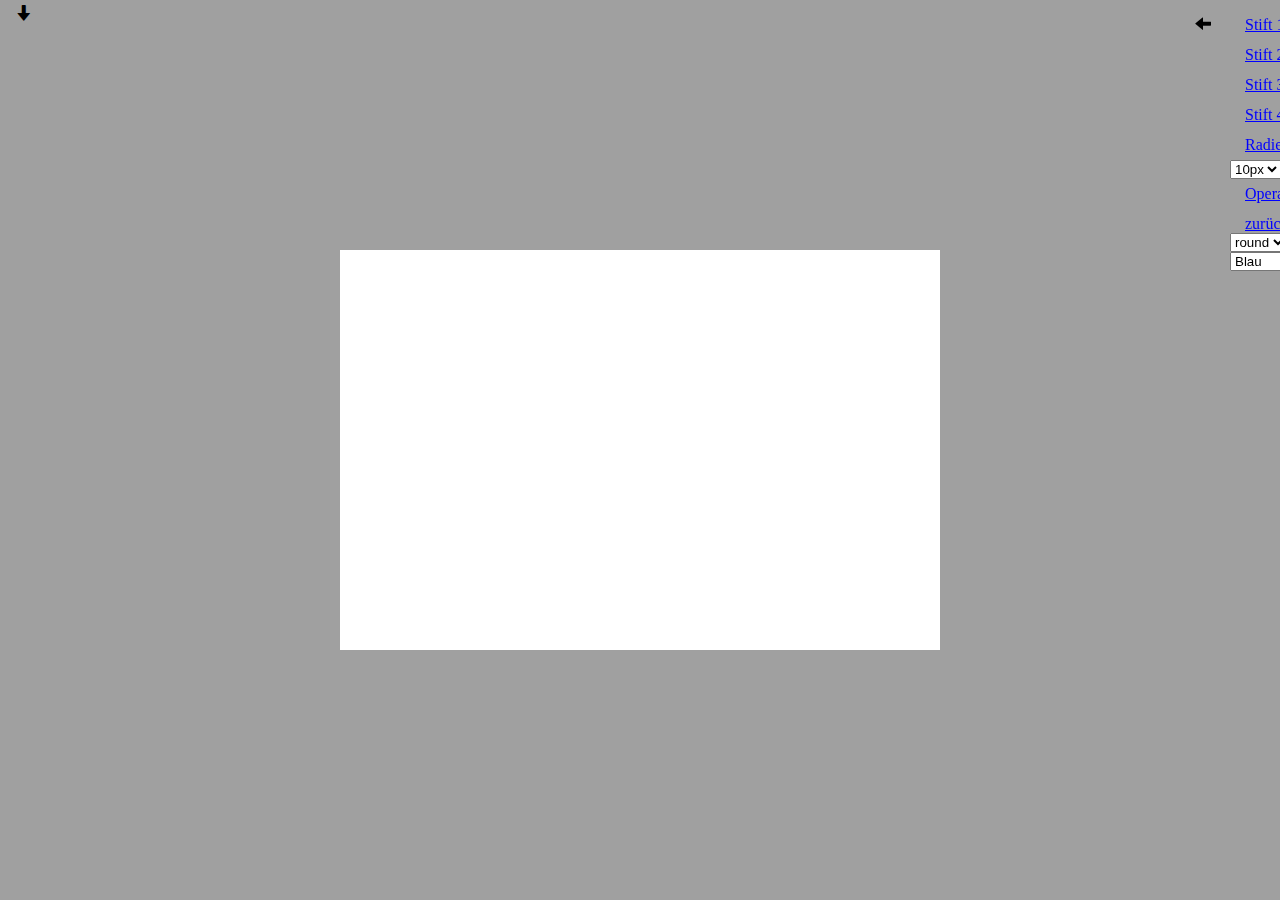
==== index.html @ 70b41261 "First Commit" ====
<!DOCTYPE html>
<html lang="en">
<head>
	<meta charset="UTF-8">
	<title>netPaint</title>
	<link rel="stylesheet" href="css/style.css">
	<link rel="stylesheet" href="css/font.css">
</head>
<body>
	<div class="canvasWrapper">
		<canvas id="canvas">Canvas wird nicht unterstützt</canvas>
	</div>

	<div class="drawOperations" id="drawOperationsMenu">
		<div class="floating openCloseMenu" id="#">
			<a href="#" class="iconLine" id="openDrawOperations"><span class="glyphicon glyphicon-arrow-left"></span></a>
			<a href="#" class="iconLine" id="closeDrawOperations"><span class="glyphicon glyphicon-arrow-right"></span></a>
		</div>
		<div class="floating paintOptions">
			<ul class="pen">
				<li><a href="#">Stift 1</a></li>
				<li><a href="#">Stift 2</a></li>
				<li><a href="#">Stift 3</a></li>
				<li><a href="#">Stift 4</a></li>
				<li><a href="#">Radierer</a></li>
			</ul>
			<select class="penOptions" name="strokeWidth">
				<option value="10">10px</option>
				<option value="15">15px</option>
				<option value="20">20px</option>
				<option value="30">30px</option>
			</select>
			<a href="#" id="revert">Operation zurück</a>
			<select name="lineJoin">
				<option value="" selected>round</option>
				<option value="">eckig</option>
				<option value="">eckig</option>
			</select>
			<select name="color" id="colorPicker">
				<option value="blue">Blau</option>
				<option value="green">Grün</option>
				<option value="yellow">Gelb</option>
				<option value="black">Schwarz</option>
				<option value="ping">Pink</option>
			</select>
		</div>
	</div>

	<div class="mainOptionsWrapper" id="mainOptionsWrapper">
		<div class="mainOptionsMenu">
			<a href="#newCanvas">Neu</a>
			<a href="">Speichern</a>
			<a href="#newGroup">Gruppe erstellen</a>

			
			<label for="groupSelection">Gruppe auswählen</label>
			<select id="groupSelection">
				<option></option>
				<option>Gruppe 1</option>
				<option>Gruppe 2</option>
				<option>Gruppe 3</option>
				<option>Gruppe 4</option>
				<option>Gruppe 5</option>
			</select>
		</div>

		<div class="openMainOptions">
			<a href="#" class="iconLine" id="openMainOptions"><span class="glyphicon glyphicon-arrow-down"></span></a>
			<a href="#" class="iconLine" id="closeMainOptions"><span class="glyphicon glyphicon-arrow-up"></span></a>
		</div>
	</div>
	
	<div id="newCanvas" class="lightboxWrapper">
		<div class="lightboxContent">
			<h1>Neue Zeichnung</h1>
			<form id="formCreateCanvas">
				<input type="text" value="New Canvas" required placeholder="Name" id="canvasName" name="name">
				<input type="text" value="200" required placeholder="Breite in Pixel (Max 1200)" id="canvasWidth" name="width">
				<input type="text" value="200" placeholder="Höhe  in Pixel (Max 1200)" id="canvasHeight" name="height">
				<input type="file">Bild hochladen</input>
				<button >Absenden</button>
				<a href="#">Erstellen</a>
				<a href="#closeLightBox">Schließen</a>
			</form>
		</div>
	</div>

	<div id="newGroup" class="lightboxWrapper">
		<div class="lightboxContent">
			<h1>Neue Gruppe</h1>
			<form id="formCreateGroup">
				<input type="text" placeholder="Gruppen Name" id="groupName">
				<div class="row">
					<a href="#">Erstellen</a>
				</div>
				<div class="row">
					<a href="#closeLightBox">Schließen</a>
				<div>
			</form>
		</div>
	</div>

	<a id="closeLightbox" href="#closeLightbox"></a>
	<script src="js/interaction.js"></script>
	<script src="js/canvas.js"></script>
	<script src="js/pen.js"></script>
	<script src="js/helpFunctions.js"></script>
	<script src="js/communication.js"></script>
	
	<script src="js/init.js"></script>
</body>
</html>
---- css/style.css ----
/**
 * Reset CSS
 * Um unterschiedliche Darstellungen zu vermeiden
 */
* {
	margin: 0;
	padding: 0;
}

/**
 * apply a natural box layout model to all elements, but allowing components to change 
 */
html {
  box-sizing: border-box;
}
*, *:before, *:after {
  box-sizing: inherit;
}

body {
	background: #a0a0a0;
}

canvas {
	background:white;
}

ul > li {
	list-style: none;
}

a.iconLine, a.iconLine:visited {
	color: black;
}

/**
 * Options Menu
 */
.mainOptionsWrapper.visible #closeMainOptions{
	display: block;
}
.mainOptionsWrapper.visible #openMainOptions{
	display: none;
}
.mainOptionsWrapper #closeMainOptions{
	display: none;
}
.mainOptionsWrapper #openMainOptions{
	display: block;
}
.mainOptionsWrapper.visible {
		
}
.mainOptionsWrapper {
	position: fixed;
	top:0;
	left: 0;
		

}

.mainOptionsWrapper.visible .mainOptionsMenu {
	display: block;
}
.mainOptionsWrapper .mainOptionsMenu {
	display: none;
}
	


/**
 * Draw Operations Menu
 */
.drawOperations {
	position: fixed;
	right: 0;
	top:10px;
	width: 150px;
	margin-right: -50px;
}
.drawOperations.visible {
	margin-right: 0;
	-webkit-animation: margin 1;
	-o-animation: margin 1;
	animation: margin 1;
}

.openCloseMenu {
	width:50px;
}
.paintOptions {
	width: 100px
}
.drawOperations #closeDrawOperations{
	display: none;
}
.drawOperations #openDrawOperations{
	display: block;
}
.drawOperations.visible #openDrawOperations{
	display:none;
}
.drawOperations.visible #closeDrawOperations{
	display: block;
}


/**
 * Some helping Classes
 */
.floating {
	float: left;
}
.clearAfter:after {
	content: ".";
    clear: both;
    display: block;
    visibility: hidden;
    height: 0px;
}


/**
 * Canvas
 */
canvas {
	display: block;
	margin: 0 auto;
}

/**
 * Link Default Style
 */
button {
}
a, a:visited {
	display: inline-block;
	height: 30px;
	color:blue;
	line-height: 30px;
	padding: 0 15px;
	background: #a0a0a0;
}
a:hover {
	
}


/**
 * Click Events
 */
#newGroup:target {
	display:block;
}
#newCanvas:target {
	display:block;
}


/**
 * Lightbox Klassen
 */
.lightboxWrapper {
	display: none;
	position: absolute;
	top: 0;
	bottom: 0;
	height: 100vh;
	width: 100%;

	background-color: rgba(0, 0, 0, 0.7);
}
.lightboxWrapper .lightboxContent {
	position: fixed;
	top: 50%;
	left: 50%;
	height: 400px;
	width: 400px;
	margin-top: -200px;
	margin-left: -200px;
	padding: 20px;

	background: white;
}
#closeLightbox {
	display: none;
}
---- css/font.css ----
@font-face {
  font-family: 'Glyphicons Halflings';
  src: url('../fonts/glyphicons-halflings-regular.eot');
  src: url('../fonts/glyphicons-halflings-regular.eot?#iefix') format('embedded-opentype'), url('../fonts/glyphicons-halflings-regular.woff2') format('woff2'), url('../fonts/glyphicons-halflings-regular.woff') format('woff'), url('../fonts/glyphicons-halflings-regular.ttf') format('truetype'), url('../fonts/glyphicons-halflings-regular.svg#glyphicons_halflingsregular') format('svg');
}
.glyphicon {
  position: relative;
  top: 1px;
  display: inline-block;
  font-family: 'Glyphicons Halflings';
  font-style: normal;
  font-weight: normal;
  line-height: 1;
  -webkit-font-smoothing: antialiased;
  -moz-osx-font-smoothing: grayscale;
}
.glyphicon-asterisk:before {
  content: "\2a";
}
.glyphicon-plus:before {
  content: "\2b";
}
.glyphicon-euro:before,
.glyphicon-eur:before {
  content: "\20ac";
}
.glyphicon-minus:before {
  content: "\2212";
}
.glyphicon-cloud:before {
  content: "\2601";
}
.glyphicon-envelope:before {
  content: "\2709";
}
.glyphicon-pencil:before {
  content: "\270f";
}
.glyphicon-glass:before {
  content: "\e001";
}
.glyphicon-music:before {
  content: "\e002";
}
.glyphicon-search:before {
  content: "\e003";
}
.glyphicon-heart:before {
  content: "\e005";
}
.glyphicon-star:before {
  content: "\e006";
}
.glyphicon-star-empty:before {
  content: "\e007";
}
.glyphicon-user:before {
  content: "\e008";
}
.glyphicon-film:before {
  content: "\e009";
}
.glyphicon-th-large:before {
  content: "\e010";
}
.glyphicon-th:before {
  content: "\e011";
}
.glyphicon-th-list:before {
  content: "\e012";
}
.glyphicon-ok:before {
  content: "\e013";
}
.glyphicon-remove:before {
  content: "\e014";
}
.glyphicon-zoom-in:before {
  content: "\e015";
}
.glyphicon-zoom-out:before {
  content: "\e016";
}
.glyphicon-off:before {
  content: "\e017";
}
.glyphicon-signal:before {
  content: "\e018";
}
.glyphicon-cog:before {
  content: "\e019";
}
.glyphicon-trash:before {
  content: "\e020";
}
.glyphicon-home:before {
  content: "\e021";
}
.glyphicon-file:before {
  content: "\e022";
}
.glyphicon-time:before {
  content: "\e023";
}
.glyphicon-road:before {
  content: "\e024";
}
.glyphicon-download-alt:before {
  content: "\e025";
}
.glyphicon-download:before {
  content: "\e026";
}
.glyphicon-upload:before {
  content: "\e027";
}
.glyphicon-inbox:before {
  content: "\e028";
}
.glyphicon-play-circle:before {
  content: "\e029";
}
.glyphicon-repeat:before {
  content: "\e030";
}
.glyphicon-refresh:before {
  content: "\e031";
}
.glyphicon-list-alt:before {
  content: "\e032";
}
.glyphicon-lock:before {
  content: "\e033";
}
.glyphicon-flag:before {
  content: "\e034";
}
.glyphicon-headphones:before {
  content: "\e035";
}
.glyphicon-volume-off:before {
  content: "\e036";
}
.glyphicon-volume-down:before {
  content: "\e037";
}
.glyphicon-volume-up:before {
  content: "\e038";
}
.glyphicon-qrcode:before {
  content: "\e039";
}
.glyphicon-barcode:before {
  content: "\e040";
}
.glyphicon-tag:before {
  content: "\e041";
}
.glyphicon-tags:before {
  content: "\e042";
}
.glyphicon-book:before {
  content: "\e043";
}
.glyphicon-bookmark:before {
  content: "\e044";
}
.glyphicon-print:before {
  content: "\e045";
}
.glyphicon-camera:before {
  content: "\e046";
}
.glyphicon-font:before {
  content: "\e047";
}
.glyphicon-bold:before {
  content: "\e048";
}
.glyphicon-italic:before {
  content: "\e049";
}
.glyphicon-text-height:before {
  content: "\e050";
}
.glyphicon-text-width:before {
  content: "\e051";
}
.glyphicon-align-left:before {
  content: "\e052";
}
.glyphicon-align-center:before {
  content: "\e053";
}
.glyphicon-align-right:before {
  content: "\e054";
}
.glyphicon-align-justify:before {
  content: "\e055";
}
.glyphicon-list:before {
  content: "\e056";
}
.glyphicon-indent-left:before {
  content: "\e057";
}
.glyphicon-indent-right:before {
  content: "\e058";
}
.glyphicon-facetime-video:before {
  content: "\e059";
}
.glyphicon-picture:before {
  content: "\e060";
}
.glyphicon-map-marker:before {
  content: "\e062";
}
.glyphicon-adjust:before {
  content: "\e063";
}
.glyphicon-tint:before {
  content: "\e064";
}
.glyphicon-edit:before {
  content: "\e065";
}
.glyphicon-share:before {
  content: "\e066";
}
.glyphicon-check:before {
  content: "\e067";
}
.glyphicon-move:before {
  content: "\e068";
}
.glyphicon-step-backward:before {
  content: "\e069";
}
.glyphicon-fast-backward:before {
  content: "\e070";
}
.glyphicon-backward:before {
  content: "\e071";
}
.glyphicon-play:before {
  content: "\e072";
}
.glyphicon-pause:before {
  content: "\e073";
}
.glyphicon-stop:before {
  content: "\e074";
}
.glyphicon-forward:before {
  content: "\e075";
}
.glyphicon-fast-forward:before {
  content: "\e076";
}
.glyphicon-step-forward:before {
  content: "\e077";
}
.glyphicon-eject:before {
  content: "\e078";
}
.glyphicon-chevron-left:before {
  content: "\e079";
}
.glyphicon-chevron-right:before {
  content: "\e080";
}
.glyphicon-plus-sign:before {
  content: "\e081";
}
.glyphicon-minus-sign:before {
  content: "\e082";
}
.glyphicon-remove-sign:before {
  content: "\e083";
}
.glyphicon-ok-sign:before {
  content: "\e084";
}
.glyphicon-question-sign:before {
  content: "\e085";
}
.glyphicon-info-sign:before {
  content: "\e086";
}
.glyphicon-screenshot:before {
  content: "\e087";
}
.glyphicon-remove-circle:before {
  content: "\e088";
}
.glyphicon-ok-circle:before {
  content: "\e089";
}
.glyphicon-ban-circle:before {
  content: "\e090";
}
.glyphicon-arrow-left:before {
  content: "\e091";
}
.glyphicon-arrow-right:before {
  content: "\e092";
}
.glyphicon-arrow-up:before {
  content: "\e093";
}
.glyphicon-arrow-down:before {
  content: "\e094";
}
.glyphicon-share-alt:before {
  content: "\e095";
}
.glyphicon-resize-full:before {
  content: "\e096";
}
.glyphicon-resize-small:before {
  content: "\e097";
}
.glyphicon-exclamation-sign:before {
  content: "\e101";
}
.glyphicon-gift:before {
  content: "\e102";
}
.glyphicon-leaf:before {
  content: "\e103";
}
.glyphicon-fire:before {
  content: "\e104";
}
.glyphicon-eye-open:before {
  content: "\e105";
}
.glyphicon-eye-close:before {
  content: "\e106";
}
.glyphicon-warning-sign:before {
  content: "\e107";
}
.glyphicon-plane:before {
  content: "\e108";
}
.glyphicon-calendar:before {
  content: "\e109";
}
.glyphicon-random:before {
  content: "\e110";
}
.glyphicon-comment:before {
  content: "\e111";
}
.glyphicon-magnet:before {
  content: "\e112";
}
.glyphicon-chevron-up:before {
  content: "\e113";
}
.glyphicon-chevron-down:before {
  content: "\e114";
}
.glyphicon-retweet:before {
  content: "\e115";
}
.glyphicon-shopping-cart:before {
  content: "\e116";
}
.glyphicon-folder-close:before {
  content: "\e117";
}
.glyphicon-folder-open:before {
  content: "\e118";
}
.glyphicon-resize-vertical:before {
  content: "\e119";
}
.glyphicon-resize-horizontal:before {
  content: "\e120";
}
.glyphicon-hdd:before {
  content: "\e121";
}
.glyphicon-bullhorn:before {
  content: "\e122";
}
.glyphicon-bell:before {
  content: "\e123";
}
.glyphicon-certificate:before {
  content: "\e124";
}
.glyphicon-thumbs-up:before {
  content: "\e125";
}
.glyphicon-thumbs-down:before {
  content: "\e126";
}
.glyphicon-hand-right:before {
  content: "\e127";
}
.glyphicon-hand-left:before {
  content: "\e128";
}
.glyphicon-hand-up:before {
  content: "\e129";
}
.glyphicon-hand-down:before {
  content: "\e130";
}
.glyphicon-circle-arrow-right:before {
  content: "\e131";
}
.glyphicon-circle-arrow-left:before {
  content: "\e132";
}
.glyphicon-circle-arrow-up:before {
  content: "\e133";
}
.glyphicon-circle-arrow-down:before {
  content: "\e134";
}
.glyphicon-globe:before {
  content: "\e135";
}
.glyphicon-wrench:before {
  content: "\e136";
}
.glyphicon-tasks:before {
  content: "\e137";
}
.glyphicon-filter:before {
  content: "\e138";
}
.glyphicon-briefcase:before {
  content: "\e139";
}
.glyphicon-fullscreen:before {
  content: "\e140";
}
.glyphicon-dashboard:before {
  content: "\e141";
}
.glyphicon-paperclip:before {
  content: "\e142";
}
.glyphicon-heart-empty:before {
  content: "\e143";
}
.glyphicon-link:before {
  content: "\e144";
}
.glyphicon-phone:before {
  content: "\e145";
}
.glyphicon-pushpin:before {
  content: "\e146";
}
.glyphicon-usd:before {
  content: "\e148";
}
.glyphicon-gbp:before {
  content: "\e149";
}
.glyphicon-sort:before {
  content: "\e150";
}
.glyphicon-sort-by-alphabet:before {
  content: "\e151";
}
.glyphicon-sort-by-alphabet-alt:before {
  content: "\e152";
}
.glyphicon-sort-by-order:before {
  content: "\e153";
}
.glyphicon-sort-by-order-alt:before {
  content: "\e154";
}
.glyphicon-sort-by-attributes:before {
  content: "\e155";
}
.glyphicon-sort-by-attributes-alt:before {
  content: "\e156";
}
.glyphicon-unchecked:before {
  content: "\e157";
}
.glyphicon-expand:before {
  content: "\e158";
}
.glyphicon-collapse-down:before {
  content: "\e159";
}
.glyphicon-collapse-up:before {
  content: "\e160";
}
.glyphicon-log-in:before {
  content: "\e161";
}
.glyphicon-flash:before {
  content: "\e162";
}
.glyphicon-log-out:before {
  content: "\e163";
}
.glyphicon-new-window:before {
  content: "\e164";
}
.glyphicon-record:before {
  content: "\e165";
}
.glyphicon-save:before {
  content: "\e166";
}
.glyphicon-open:before {
  content: "\e167";
}
.glyphicon-saved:before {
  content: "\e168";
}
.glyphicon-import:before {
  content: "\e169";
}
.glyphicon-export:before {
  content: "\e170";
}
.glyphicon-send:before {
  content: "\e171";
}
.glyphicon-floppy-disk:before {
  content: "\e172";
}
.glyphicon-floppy-saved:before {
  content: "\e173";
}
.glyphicon-floppy-remove:before {
  content: "\e174";
}
.glyphicon-floppy-save:before {
  content: "\e175";
}
.glyphicon-floppy-open:before {
  content: "\e176";
}
.glyphicon-credit-card:before {
  content: "\e177";
}
.glyphicon-transfer:before {
  content: "\e178";
}
.glyphicon-cutlery:before {
  content: "\e179";
}
.glyphicon-header:before {
  content: "\e180";
}
.glyphicon-compressed:before {
  content: "\e181";
}
.glyphicon-earphone:before {
  content: "\e182";
}
.glyphicon-phone-alt:before {
  content: "\e183";
}
.glyphicon-tower:before {
  content: "\e184";
}
.glyphicon-stats:before {
  content: "\e185";
}
.glyphicon-sd-video:before {
  content: "\e186";
}
.glyphicon-hd-video:before {
  content: "\e187";
}
.glyphicon-subtitles:before {
  content: "\e188";
}
.glyphicon-sound-stereo:before {
  content: "\e189";
}
.glyphicon-sound-dolby:before {
  content: "\e190";
}
.glyphicon-sound-5-1:before {
  content: "\e191";
}
.glyphicon-sound-6-1:before {
  content: "\e192";
}
.glyphicon-sound-7-1:before {
  content: "\e193";
}
.glyphicon-copyright-mark:before {
  content: "\e194";
}
.glyphicon-registration-mark:before {
  content: "\e195";
}
.glyphicon-cloud-download:before {
  content: "\e197";
}
.glyphicon-cloud-upload:before {
  content: "\e198";
}
.glyphicon-tree-conifer:before {
  content: "\e199";
}
.glyphicon-tree-deciduous:before {
  content: "\e200";
}
.glyphicon-cd:before {
  content: "\e201";
}
.glyphicon-save-file:before {
  content: "\e202";
}
.glyphicon-open-file:before {
  content: "\e203";
}
.glyphicon-level-up:before {
  content: "\e204";
}
.glyphicon-copy:before {
  content: "\e205";
}
.glyphicon-paste:before {
  content: "\e206";
}
.glyphicon-alert:before {
  content: "\e209";
}
.glyphicon-equalizer:before {
  content: "\e210";
}
.glyphicon-king:before {
  content: "\e211";
}
.glyphicon-queen:before {
  content: "\e212";
}
.glyphicon-pawn:before {
  content: "\e213";
}
.glyphicon-bishop:before {
  content: "\e214";
}
.glyphicon-knight:before {
  content: "\e215";
}
.glyphicon-baby-formula:before {
  content: "\e216";
}
.glyphicon-tent:before {
  content: "\26fa";
}
.glyphicon-blackboard:before {
  content: "\e218";
}
.glyphicon-bed:before {
  content: "\e219";
}
.glyphicon-apple:before {
  content: "\f8ff";
}
.glyphicon-erase:before {
  content: "\e221";
}
.glyphicon-hourglass:before {
  content: "\231b";
}
.glyphicon-lamp:before {
  content: "\e223";
}
.glyphicon-duplicate:before {
  content: "\e224";
}
.glyphicon-piggy-bank:before {
  content: "\e225";
}
.glyphicon-scissors:before {
  content: "\e226";
}
.glyphicon-bitcoin:before {
  content: "\e227";
}
.glyphicon-btc:before {
  content: "\e227";
}
.glyphicon-xbt:before {
  content: "\e227";
}
.glyphicon-yen:before {
  content: "\00a5";
}
.glyphicon-jpy:before {
  content: "\00a5";
}
.glyphicon-ruble:before {
  content: "\20bd";
}
.glyphicon-rub:before {
  content: "\20bd";
}
.glyphicon-scale:before {
  content: "\e230";
}
.glyphicon-ice-lolly:before {
  content: "\e231";
}
.glyphicon-ice-lolly-tasted:before {
  content: "\e232";
}
.glyphicon-education:before {
  content: "\e233";
}
.glyphicon-option-horizontal:before {
  content: "\e234";
}
.glyphicon-option-vertical:before {
  content: "\e235";
}
.glyphicon-menu-hamburger:before {
  content: "\e236";
}
.glyphicon-modal-window:before {
  content: "\e237";
}
.glyphicon-oil:before {
  content: "\e238";
}
.glyphicon-grain:before {
  content: "\e239";
}
.glyphicon-sunglasses:before {
  content: "\e240";
}
.glyphicon-text-size:before {
  content: "\e241";
}
.glyphicon-text-color:before {
  content: "\e242";
}
.glyphicon-text-background:before {
  content: "\e243";
}
.glyphicon-object-align-top:before {
  content: "\e244";
}
.glyphicon-object-align-bottom:before {
  content: "\e245";
}
.glyphicon-object-align-horizontal:before {
  content: "\e246";
}
.glyphicon-object-align-left:before {
  content: "\e247";
}
.glyphicon-object-align-vertical:before {
  content: "\e248";
}
.glyphicon-object-align-right:before {
  content: "\e249";
}
.glyphicon-triangle-right:before {
  content: "\e250";
}
.glyphicon-triangle-left:before {
  content: "\e251";
}
.glyphicon-triangle-bottom:before {
  content: "\e252";
}
.glyphicon-triangle-top:before {
  content: "\e253";
}
.glyphicon-console:before {
  content: "\e254";
}
.glyphicon-superscript:before {
  content: "\e255";
}
.glyphicon-subscript:before {
  content: "\e256";
}
.glyphicon-menu-left:before {
  content: "\e257";
}
.glyphicon-menu-right:before {
  content: "\e258";
}
.glyphicon-menu-down:before {
  content: "\e259";
}
.glyphicon-menu-up:before {
  content: "\e260";
}
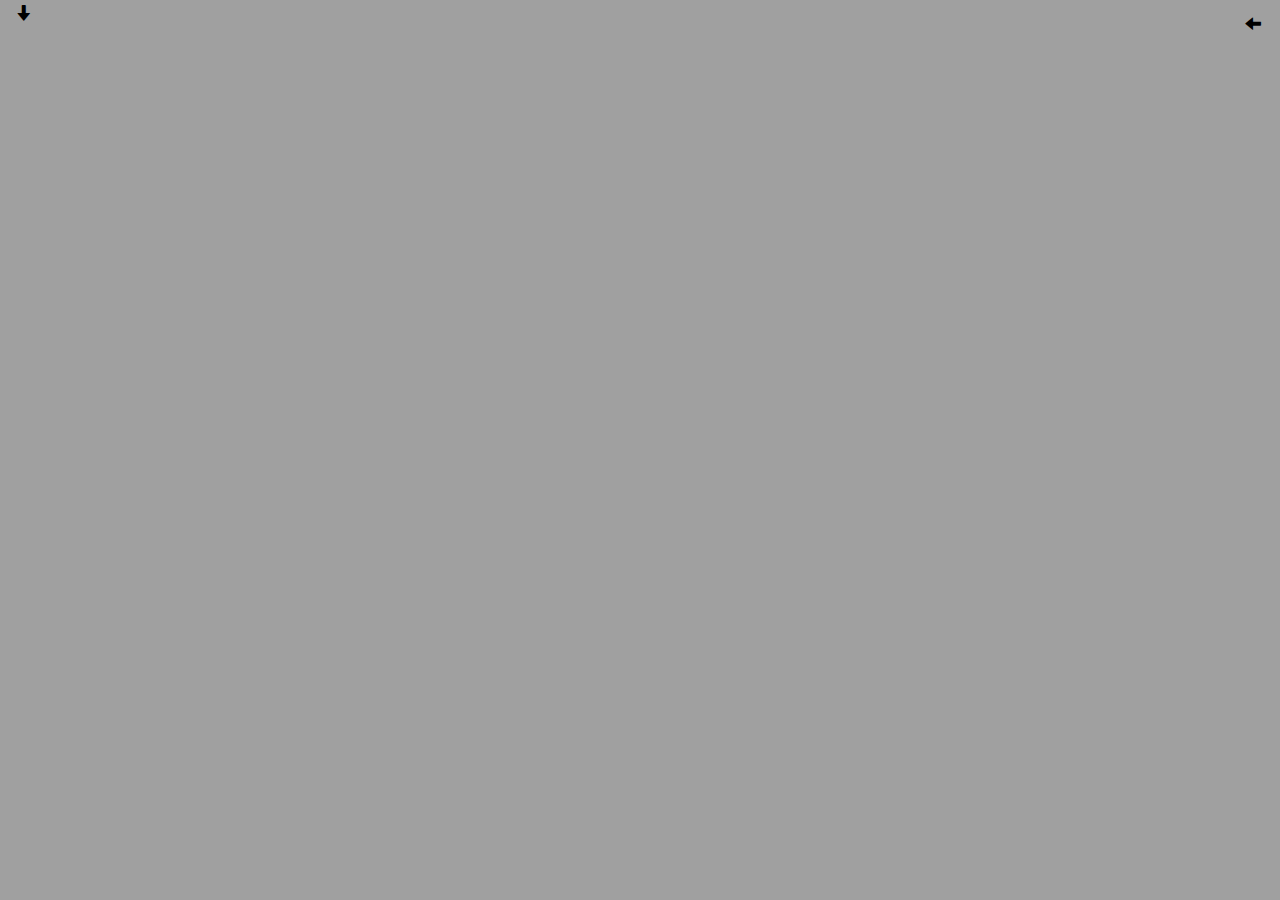
==== commit 455a8c69: "canvasDrawer ausgelagert" ====
--- a/index.html
+++ b/index.html
@@ -7,8 +7,8 @@
 	<link rel="stylesheet" href="css/font.css">
 </head>
 <body>
-	<div class="canvasWrapper">
-		<canvas id="canvas">Canvas wird nicht unterstützt</canvas>
+	<div id="canvasWrapper">
+		
 	</div>
 
 	<div class="drawOperations" id="drawOperationsMenu">
@@ -18,38 +18,37 @@
 		</div>
 		<div class="floating paintOptions">
 			<ul class="pen">
-				<li><a href="#">Stift 1</a></li>
-				<li><a href="#">Stift 2</a></li>
-				<li><a href="#">Stift 3</a></li>
-				<li><a href="#">Stift 4</a></li>
-				<li><a href="#">Radierer</a></li>
+				<li><a href="#" class="active" id="pen_1">Stift 1</a></li>
+				<li><a href="#" id="pen_2">Stift 2</a></li>
+				<li><a href="#" id="pen_3">Stift 3</a></li>
+				<li><a href="#" id="pen_4">Stift 4</a></li>
+				<li><a href="#" id="pen_5">Radierer</a></li>
 			</ul>
-			<select class="penOptions" name="strokeWidth">
+
+			<select class="penOptions" name="strokeWidth" id="widthPicker">
 				<option value="10">10px</option>
-				<option value="15">15px</option>
+				<option value="15" selected>15px</option>
 				<option value="20">20px</option>
 				<option value="30">30px</option>
 			</select>
+
 			<a href="#" id="revert">Operation zurück</a>
-			<select name="lineJoin">
-				<option value="" selected>round</option>
-				<option value="">eckig</option>
-				<option value="">eckig</option>
+
+			<select name="lineJoin" id="strokePicker">
+				<option value="round" selected>rund</option>
+				<option value="bevel">glatt</option>
+				<option value="miter">eckig</option>
 			</select>
-			<select name="color" id="colorPicker">
-				<option value="blue">Blau</option>
-				<option value="green">Grün</option>
-				<option value="yellow">Gelb</option>
-				<option value="black">Schwarz</option>
-				<option value="ping">Pink</option>
-			</select>
+
+			<input type="color" name="color" id="colorPicker">
+			</input>
 		</div>
 	</div>
 
 	<div class="mainOptionsWrapper" id="mainOptionsWrapper">
 		<div class="mainOptionsMenu">
 			<a href="#newCanvas">Neu</a>
-			<a href="">Speichern</a>
+			<a href="" id="save" target="_blank">Speichern</a>
 			<a href="#newGroup">Gruppe erstellen</a>
 
 			
@@ -74,12 +73,15 @@
 		<div class="lightboxContent">
 			<h1>Neue Zeichnung</h1>
 			<form id="formCreateCanvas">
+				<label for="canvasName">Name</label>
 				<input type="text" value="New Canvas" required placeholder="Name" id="canvasName" name="name">
-				<input type="text" value="200" required placeholder="Breite in Pixel (Max 1200)" id="canvasWidth" name="width">
-				<input type="text" value="200" placeholder="Höhe  in Pixel (Max 1200)" id="canvasHeight" name="height">
-				<input type="file">Bild hochladen</input>
-				<button >Absenden</button>
-				<a href="#">Erstellen</a>
+				<label for="canvasHeight">Breite Canvas</label>
+				<input type="text" value="" required placeholder="Breite in Pixel (Max 1200)" id="canvasWidth" name="width">
+				<label for="canvasHeight">Höhe Canvas</label>
+				<input type="text" value="" required placeholder="Höhe  in Pixel (Max 1200)" id="canvasHeight" name="height">
+				<label for="fileUpload">Bild hochladen</label>
+				<input type="file" id="fileUpload" name="backgroundImage"></input>
+				<button href="#" id="buttonCreate">Erstellen</button>
 				<a href="#closeLightBox">Schließen</a>
 			</form>
 		</div>
@@ -101,11 +103,15 @@
 	</div>
 
 	<a id="closeLightbox" href="#closeLightbox"></a>
-	<script src="js/interaction.js"></script>
-	<script src="js/canvas.js"></script>
-	<script src="js/pen.js"></script>
-	<script src="js/helpFunctions.js"></script>
-	<script src="js/communication.js"></script>
+
+	<script src="js/drawer/helpFunctions.js"></script>
+	<script src="js/drawer/communication.js"></script>
+
+	<script src="js/drawer/interaction.js"></script>
+	<script src="js/drawer/pen.js"></script>
+	<script src="js/drawer/canvas.js"></script>
+	<script src="js/drawer/drawer.js"></script>
+	
 	
 	<script src="js/init.js"></script>
 </body>
--- a/css/style.css
+++ b/css/style.css
@@ -20,9 +20,8 @@
 body {
 	background: #a0a0a0;
 }
-
-canvas {
-	background:white;
+input {
+	display: block;
 }
 
 ul > li {
@@ -75,8 +74,8 @@
 	position: fixed;
 	right: 0;
 	top:10px;
-	width: 150px;
-	margin-right: -50px;
+	width: 300px;
+	margin-right: -250px;
 }
 .drawOperations.visible {
 	margin-right: 0;
@@ -89,7 +88,7 @@
 	width:50px;
 }
 .paintOptions {
-	width: 100px
+	width: 250px
 }
 .drawOperations #closeDrawOperations{
 	display: none;
@@ -104,6 +103,10 @@
 	display: block;
 }
 
+
+.paintOptions .pen a.active{
+	font-weight: bold;
+}
 
 /**
  * Some helping Classes
@@ -126,6 +129,13 @@
 canvas {
 	display: block;
 	margin: 0 auto;
+}
+
+#canvasWrapper {
+	margin: 0 auto;
+}
+#canvasWrapper canvas:first-child{
+	background: white;
 }
 
 /**
@@ -182,6 +192,12 @@
 
 	background: white;
 }
+.lightboxWrapper .lightboxContent *{
+	display: block;
+}
+.lightboxWrapper .lightboxContent input {
+	margin-bottom: 15px;
+}
 #closeLightbox {
 	display: none;
 }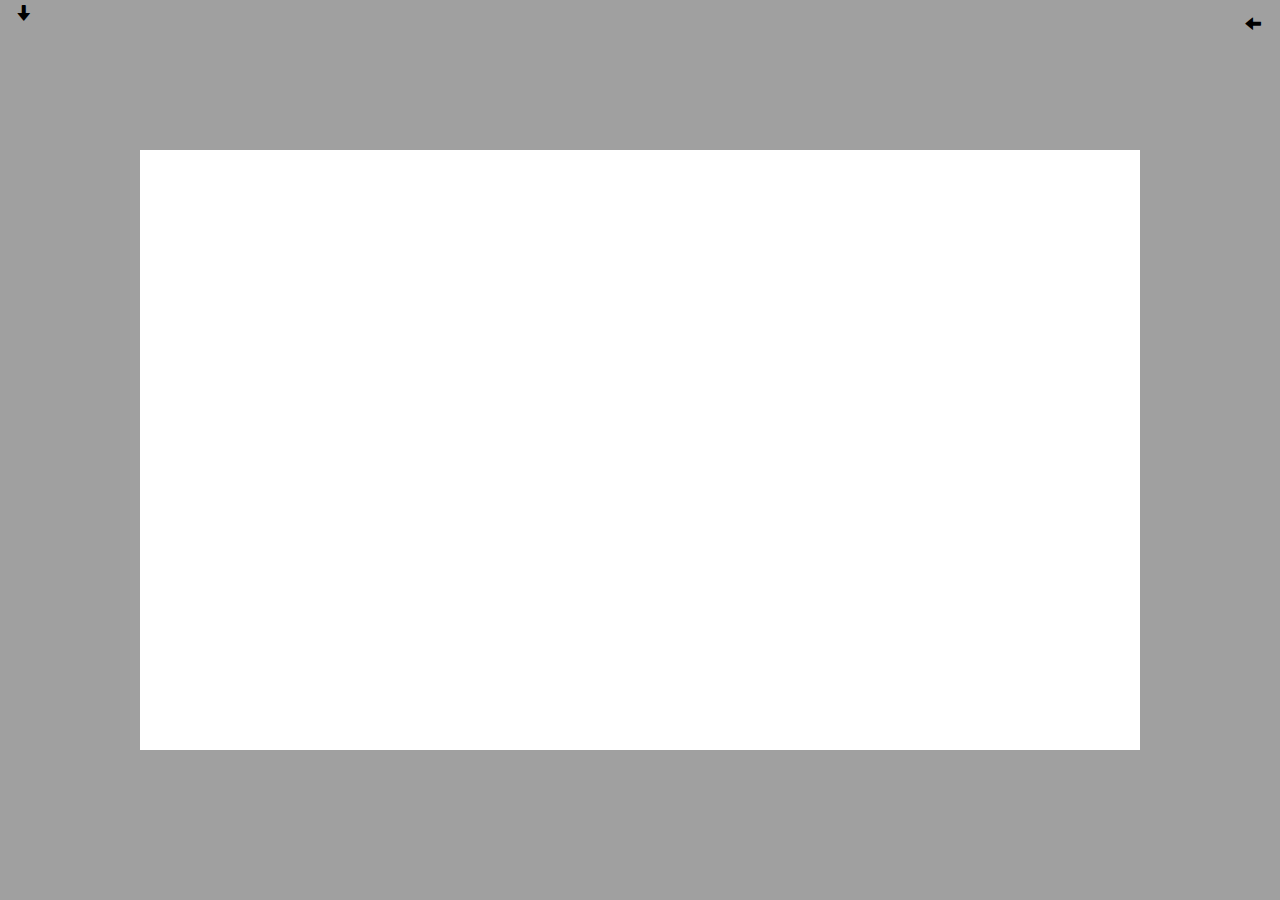
==== commit 745b4283: "Save, Load Funktion Implementiert" ====
--- a/index.html
+++ b/index.html
@@ -17,13 +17,9 @@
 			<a href="#" class="iconLine" id="closeDrawOperations"><span class="glyphicon glyphicon-arrow-right"></span></a>
 		</div>
 		<div class="floating paintOptions">
-			<ul class="pen">
-				<li><a href="#" class="active" id="pen_1">Stift 1</a></li>
-				<li><a href="#" id="pen_2">Stift 2</a></li>
-				<li><a href="#" id="pen_3">Stift 3</a></li>
-				<li><a href="#" id="pen_4">Stift 4</a></li>
-				<li><a href="#" id="pen_5">Radierer</a></li>
-			</ul>
+			<div id="penSelector">
+				
+			</div>
 
 			<select class="penOptions" name="strokeWidth" id="widthPicker">
 				<option value="10">10px</option>
@@ -48,7 +44,8 @@
 	<div class="mainOptionsWrapper" id="mainOptionsWrapper">
 		<div class="mainOptionsMenu">
 			<a href="#newCanvas">Neu</a>
-			<a href="" id="save" target="_blank">Speichern</a>
+			<a href="#" id="storeLink">Speichern</a>
+			<a href="#" id="downloadLink" target="_blank">Download</a>
 			<a href="#newGroup">Gruppe erstellen</a>
 
 			
